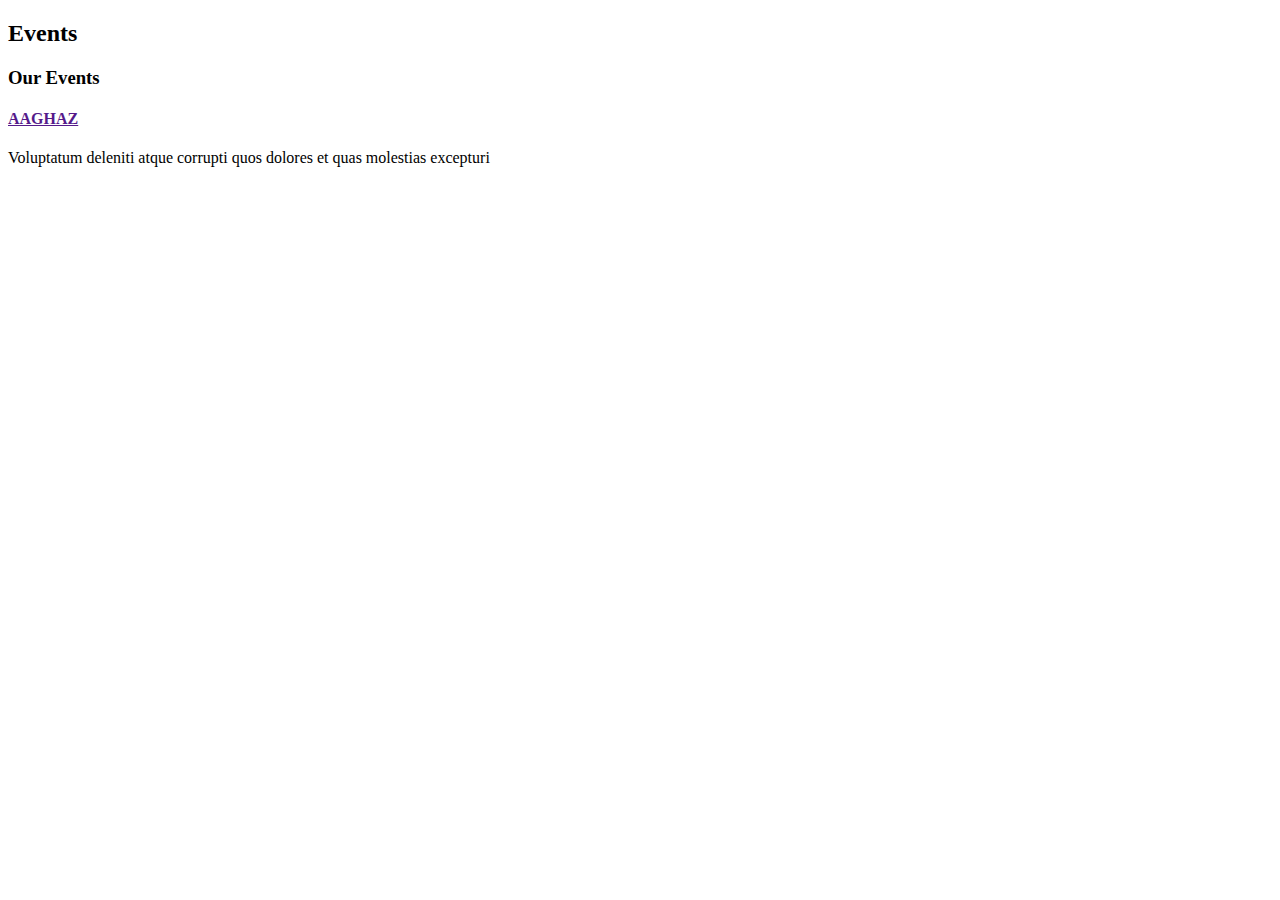
==== events.html @ 0591076e "update team section" ====
<!DOCTYPE html>
<html lang="en">
<head>
    <meta charset="UTF-8">
    <meta http-equiv="X-UA-Compatible" content="IE=edge">
    <meta name="viewport" content="width=device-width, initial-scale=1.0">
    <title>Events</title>
    <link href="https://fonts.googleapis.com/css?family=Open+Sans:300,300i,400,400i,600,600i,700,700i|Raleway:300,300i,400,400i,500,500i,600,600i,700,700i|Poppins:300,300i,400,400i,500,500i,600,600i,700,700i" rel="stylesheet">

    <!-- Vendor CSS Files -->
    <link href="assets/vendor/aos/aos.css" rel="stylesheet">
    <link href="assets/vendor/bootstrap/css/bootstrap.min.css" rel="stylesheet">
    <link href="assets/vendor/bootstrap-icons/bootstrap-icons.css" rel="stylesheet">
    <link href="assets/vendor/boxicons/css/boxicons.min.css" rel="stylesheet">
    <link href="assets/vendor/glightbox/css/glightbox.min.css" rel="stylesheet">
    <link href="assets/vendor/swiper/swiper-bundle.min.css" rel="stylesheet">
  
    <!-- Template Main CSS File -->
    <link href="assets/css/style.css" rel="stylesheet">

</head>

<body>
    <section id="services" class="services">
        <div class="container">
  
          <div class="section-title">
            <h2>Events</h2>
            <h3>Our  <span>Events</span></h3>
            <p></p>
          </div>
  
           <div class="row">
            <div class="col-lg-4 col-md-6 d-flex align-items-stretch">
              <div class="icon-box" >
                <div class="icon"><i class="bx bx-plus"></i></div>
                <h4><a href="">AAGHAZ</a></h4>
                <p>Voluptatum deleniti atque corrupti quos dolores et quas molestias excepturi</p>
              </div>
            </div>
            
      </section><!-- End Services Section -->
</body>
</html>
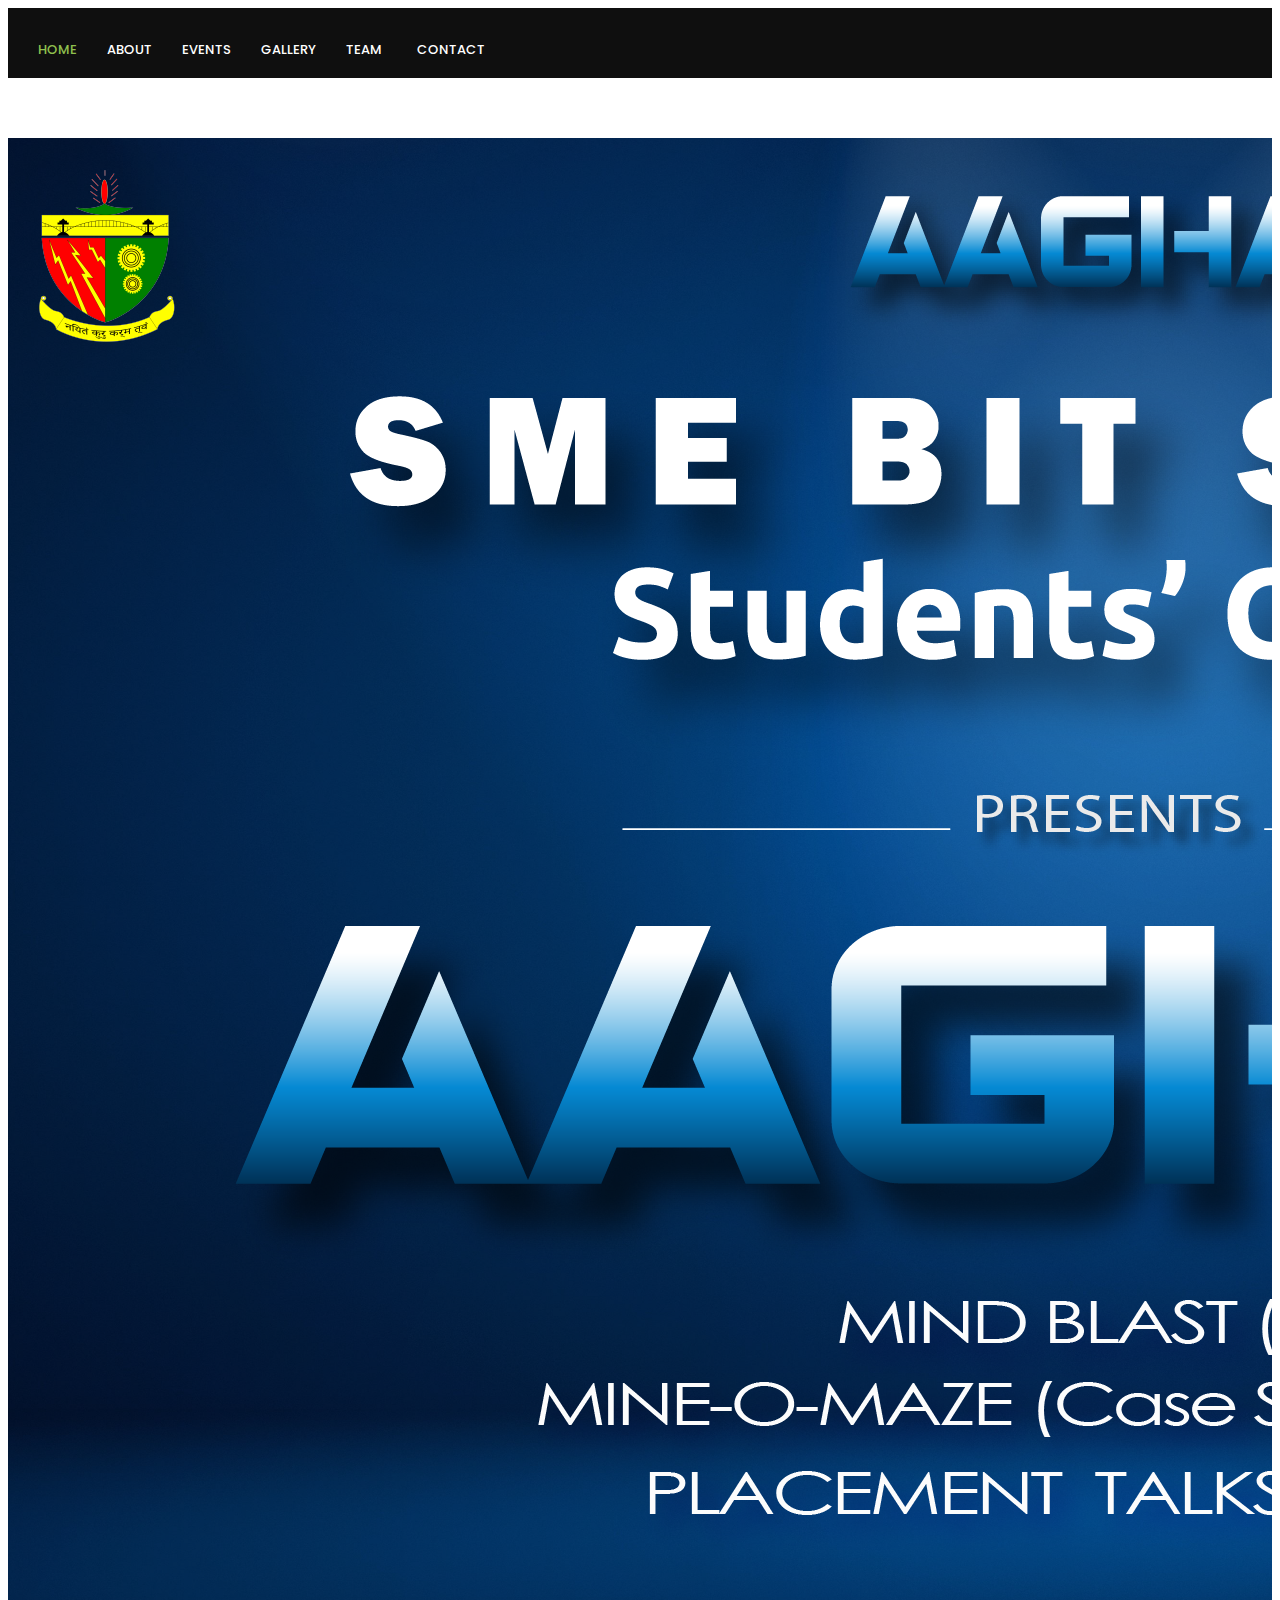
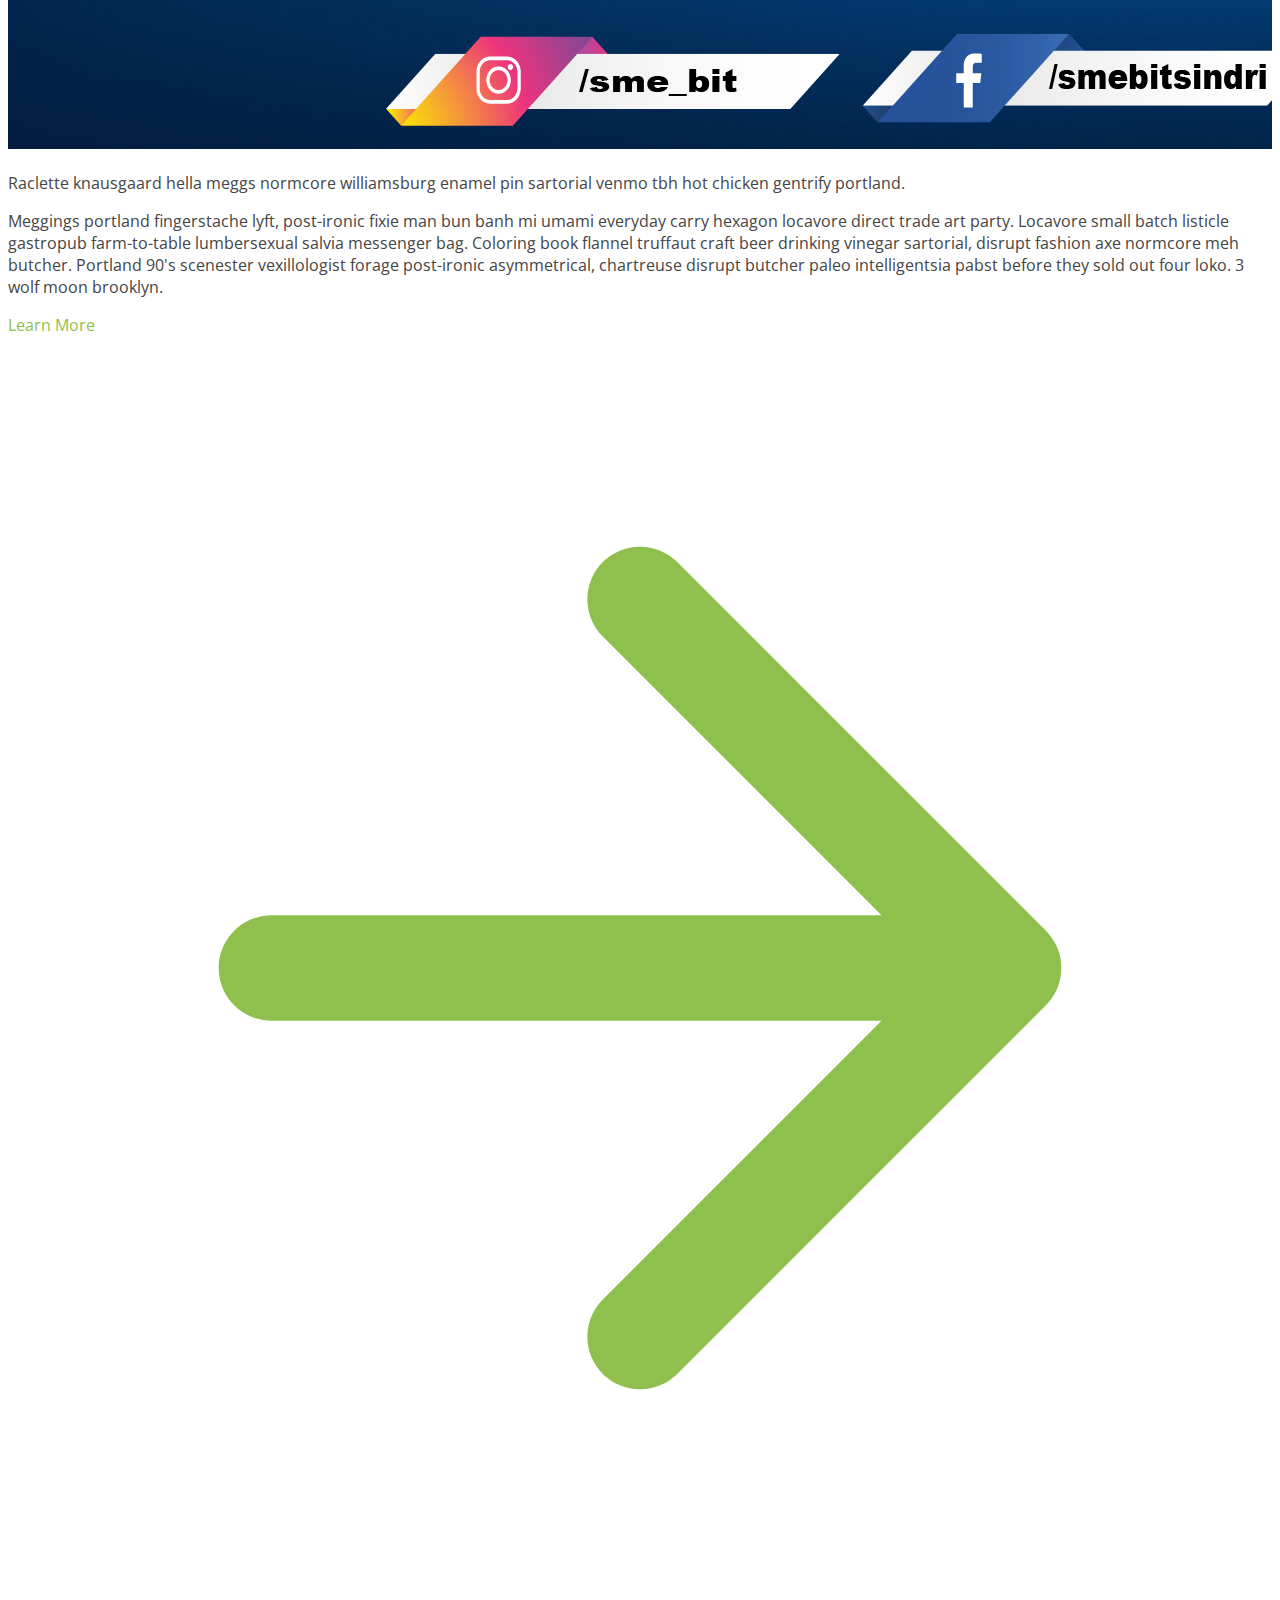
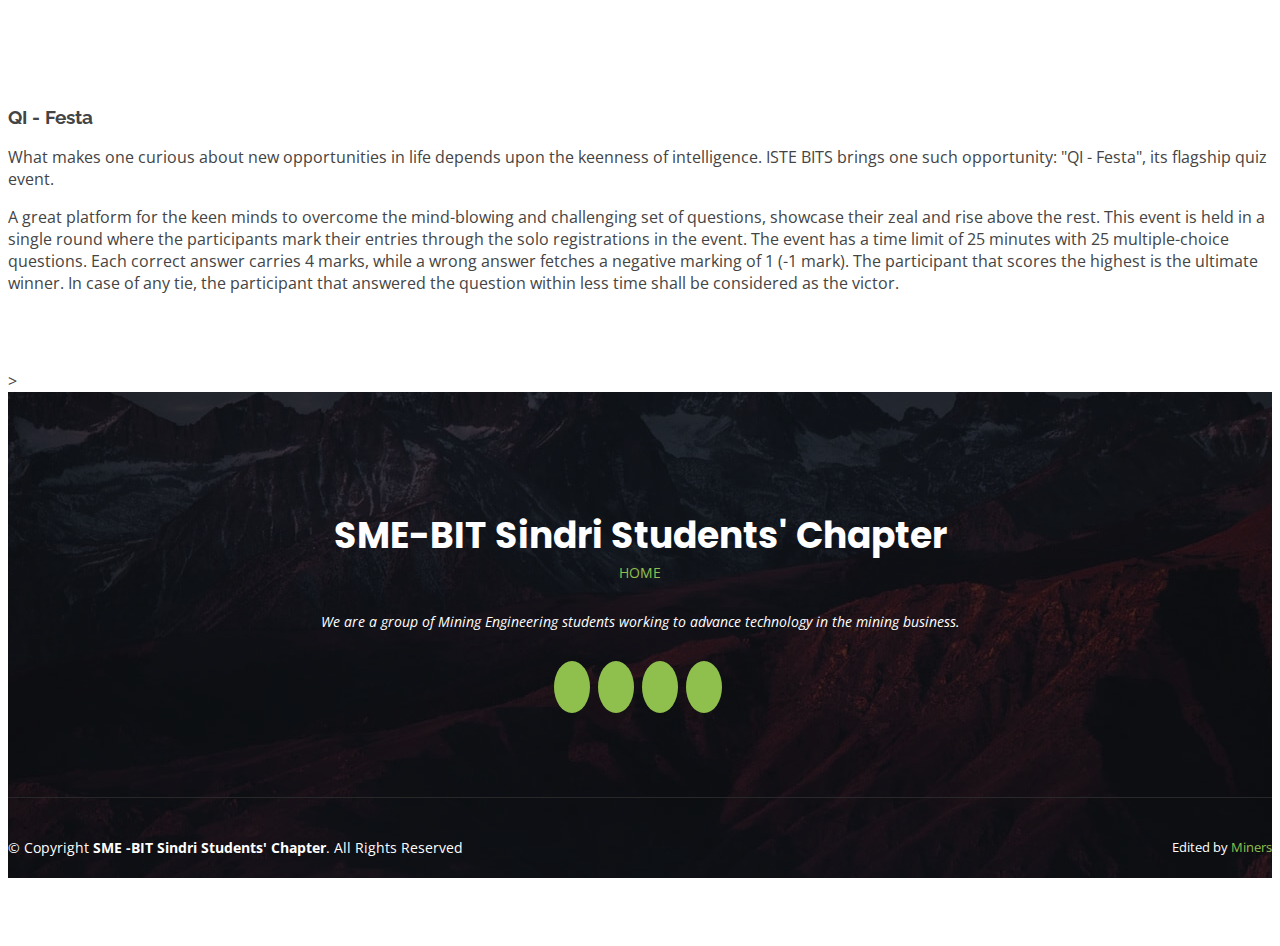
==== commit 1bf7fb05: "Merge pull request #5 from RAJ-RHR/main" ====
--- a/events.html
+++ b/events.html
@@ -1,44 +1,223 @@
 <!DOCTYPE html>
 <html lang="en">
+
 <head>
-    <meta charset="UTF-8">
-    <meta http-equiv="X-UA-Compatible" content="IE=edge">
-    <meta name="viewport" content="width=device-width, initial-scale=1.0">
-    <title>Events</title>
-    <link href="https://fonts.googleapis.com/css?family=Open+Sans:300,300i,400,400i,600,600i,700,700i|Raleway:300,300i,400,400i,500,500i,600,600i,700,700i|Poppins:300,300i,400,400i,500,500i,600,600i,700,700i" rel="stylesheet">
-
-    <!-- Vendor CSS Files -->
-    <link href="assets/vendor/aos/aos.css" rel="stylesheet">
-    <link href="assets/vendor/bootstrap/css/bootstrap.min.css" rel="stylesheet">
-    <link href="assets/vendor/bootstrap-icons/bootstrap-icons.css" rel="stylesheet">
-    <link href="assets/vendor/boxicons/css/boxicons.min.css" rel="stylesheet">
-    <link href="assets/vendor/glightbox/css/glightbox.min.css" rel="stylesheet">
-    <link href="assets/vendor/swiper/swiper-bundle.min.css" rel="stylesheet">
-  
-    <!-- Template Main CSS File -->
-    <link href="assets/css/style.css" rel="stylesheet">
+  <meta charset="UTF-8">
+  <meta http-equiv="X-UA-Compatible" content="IE=edge">
+  <meta name="viewport" content="width=device-width, initial-scale=1.0">
+  <title>Events</title>
+  <link
+    href="https://fonts.googleapis.com/css?family=Open+Sans:300,300i,400,400i,600,600i,700,700i|Raleway:300,300i,400,400i,500,500i,600,600i,700,700i|Poppins:300,300i,400,400i,500,500i,600,600i,700,700i"
+    rel="stylesheet">
+
+  <!-- Vendor CSS Files -->
+  <link href="assets/vendor/aos/aos.css" rel="stylesheet">
+  <link href="assets/vendor/bootstrap/css/bootstrap.min.css" rel="stylesheet">
+  <link href="assets/vendor/bootstrap-icons/bootstrap-icons.css" rel="stylesheet">
+  <link href="assets/vendor/boxicons/css/boxicons.min.css" rel="stylesheet">
+  <link href="assets/vendor/glightbox/css/glightbox.min.css" rel="stylesheet">
+  <link href="assets/vendor/swiper/swiper-bundle.min.css" rel="stylesheet">
+
+  <!-- Template Main CSS File -->
+  <link href="assets/css/style.css" rel="stylesheet">
+  <link rel="stylesheet" href="https://cdnjs.cloudflare.com/ajax/libs/tailwindcss/2.2.19/tailwind.min.css"
+    integrity="sha512-wnea99uKIC3TJF7v4eKk4Y+lMz2Mklv18+r4na2Gn1abDRPPOeef95xTzdwGD9e6zXJBteMIhZ1+68QC5byJZw=="
+    crossorigin="anonymous" referrerpolicy="no-referrer" />
 
 </head>
 
 <body>
-    <section id="services" class="services">
+  <!-- ======= Header ======= -->
+  <header id="header" class="d-flex align-items-center">
+    <div class="container d-flex justify-content-between">
+
+      <div class="logo">
+        <!-- <h1 class="text-light"><a href="index.html">SME -BIT  Sindri</a></h1> -->
+        <!-- Uncomment below if you prefer to use an image logo -->
+        <a href="index.html"><img src="assets/img/bitlogo.svg" alt="" class="img-fluid"> <img
+            src="./assets/img/smelogo.png" alt="" class="img-fluid"></a>
+      </div>
+
+      <nav id="navbar" class="navbar">
+        <ul>
+          <li><a class="nav-link scrollto active" href="index.html">Home</a></li>
+          <li><a class="nav-link scrollto" href="index.html">About</a></li>
+          <li><a class="nav-link scrollto" href="index.html">Events</a></li>
+          <li><a class="nav-link scrollto " href="index.html">Gallery</a></li>
+
+          <li class="dropdown"><a href="#team"><span>Team</span> <i class="bi bi-chevron-down"></i></a>
+            <ul>
+              <li><a href="newteam.html">SESSION 21-22</a></li>
+
+              <li><a href="team.html">SESSION 20-21</a></li>
+
+            </ul>
+          </li>
+
+
+
+
+
+          <!-- <li class="dropdown"><a href="#"><span>Drop Down</span> <i class="bi bi-chevron-down"></i></a>
+          <ul>
+            <li><a href="#">Drop Down 1</a></li>
+            <li class="dropdown"><a href="#"><span>Deep Drop Down</span> <i class="bi bi-chevron-right"></i></a>
+              <ul>
+                <li><a href="#">Deep Drop Down 1</a></li>
+                <li><a href="#">Deep Drop Down 2</a></li>
+                <li><a href="#">Deep Drop Down 3</a></li>
+                <li><a href="#">Deep Drop Down 4</a></li>
+                <li><a href="#">Deep Drop Down 5</a></li>
+              </ul>
+            </li>
+            <li><a href="#">Drop Down 2</a></li>
+            <li><a href="#">Drop Down 3</a></li>
+            <li><a href="#">Drop Down 4</a></li>
+          </ul>
+        </li> -->
+          <li><a class="nav-link scrollto" href="#contact">Contact</a></li>
+        </ul>
+        <i class="bi bi-list mobile-nav-toggle"></i>
+      </nav><!-- .navbar -->
+
+    </div>
+  </header><!-- End Header -->
+  <section class="text-gray-600 body-font">
+    <div class="container px-5 py-24 mx-auto flex flex-col">
+      <div class="lg:w-4/6 mx-auto">
+        <div class="rounded-lg h-64 overflow-hidden">
+          <img alt="content" class="object-cover object-center h-full w-full" src="/assets/img/events/aaghaz.png">
+        </div>
+        <div class="flex flex-col sm:flex-row mt-10">
+          <div class="sm:w-1/3 text-center sm:pr-8 sm:py-8">
+            
+            <div class="flex flex-col items-center text-center justify-center">
+             
+              <div class="w-12 h-1 bg-indigo-500 rounded mt-2 mb-4"></div>
+              <p class="text-base">Raclette knausgaard hella meggs normcore williamsburg enamel pin sartorial venmo tbh
+                hot chicken gentrify portland.</p>
+            </div>
+          </div>
+          <div
+            class="sm:w-2/3 sm:pl-8 sm:py-8 sm:border-l border-gray-200 sm:border-t-0 border-t mt-4 pt-4 sm:mt-0 text-center sm:text-left">
+            <p class="leading-relaxed text-lg mb-4">Meggings portland fingerstache lyft, post-ironic fixie man bun banh
+              mi umami everyday carry hexagon locavore direct trade art party. Locavore small batch listicle gastropub
+              farm-to-table lumbersexual salvia messenger bag. Coloring book flannel truffaut craft beer drinking
+              vinegar sartorial, disrupt fashion axe normcore meh butcher. Portland 90's scenester vexillologist forage
+              post-ironic asymmetrical, chartreuse disrupt butcher paleo intelligentsia pabst before they sold out four
+              loko. 3 wolf moon brooklyn.</p>
+            <a class="text-indigo-500 inline-flex items-center">Learn More
+              <svg fill="none" stroke="currentColor" stroke-linecap="round" stroke-linejoin="round" stroke-width="2"
+                class="w-4 h-4 ml-2" viewBox="0 0 24 24">
+                <path d="M5 12h14M12 5l7 7-7 7"></path>
+              </svg>
+            </a>
+          </div>
+        </div>
+      </div>
+    </div>
+
+
+
+
+
+
+    <section id="" class="">
+      <div class="" data-aos="fade-up">
+
+        <div id="" class="row">
+          <div class="col-lg-6 order-1 order-lg-2" data-aos="zoom-in" data-aos-delay="100">
+            <div class="about-img">
+              <img src="portfolio/qifesta.jpeg" alt="">
+            </div>
+          </div>
+          <div class="col-lg-6 pt-4 pt-lg-0 order-2 order-lg-1 content">
+            <h3>QI - Festa</h3>
+            <p class="fst-italic">
+              What makes one curious about new opportunities in life depends upon the keenness of
+              intelligence. ISTE BITS brings one such opportunity: "QI - Festa", its flagship quiz event.
+            </p>
+
+            <p>
+              A great platform for the keen minds to overcome the mind-blowing and challenging set of
+              questions, showcase their zeal and rise above the rest.
+
+              This event is held in a single round where the participants mark their entries through the solo
+              registrations in the event. The event has a time limit of 25 minutes with 25 multiple-choice
+              questions.
+              Each correct answer carries 4 marks, while a wrong answer fetches a negative marking of 1 (-1
+              mark).
+
+              The participant that scores the highest is the ultimate winner. In case of any tie, the
+              participant that answered the question within less time shall be considered as the victor.
+            </p>
+          </div>
+        </div>
+
+      </div>
+    </section>>
+    <!-- End Services Section -->
+
+    <!-- ======= Footer ======= -->
+    <footer id="footer">
+
+      <div class="footer-top">
+
         <div class="container">
-  
-          <div class="section-title">
-            <h2>Events</h2>
-            <h3>Our  <span>Events</span></h3>
-            <p></p>
-          </div>
-  
-           <div class="row">
-            <div class="col-lg-4 col-md-6 d-flex align-items-stretch">
-              <div class="icon-box" >
-                <div class="icon"><i class="bx bx-plus"></i></div>
-                <h4><a href="">AAGHAZ</a></h4>
-                <p>Voluptatum deleniti atque corrupti quos dolores et quas molestias excepturi</p>
-              </div>
+
+          <div class="row  justify-content-center">
+            <div class="col-lg-6">
+              <h3>SME-BIT Sindri Students' Chapter</h3>
+
+              <a href="">HOME</a>
+              <p>We are a group of Mining Engineering students working to advance technology in the mining business.</p>
             </div>
-            
-      </section><!-- End Services Section -->
+          </div>
+
+          <!-- <div class="row footer-newsletter justify-content-center">
+          <div class="col-lg-6">
+            <form action="" method="post">
+              <input type="email" name="email" placeholder="Enter your Email"><input type="submit" value="Subscribe">
+            </form>
+          </div>
+        </div> -->
+
+          <div class="social-links">
+            <a href="https://www.youtube.com/channel/UCtVshegn3p8eyqqDtrBlM5Q" target="_blank" rel="noopener noreferrer"
+              class="youtube"><i class="bx bxl-youtube"></i></a>
+            <a href="https://www.facebook.com/smebitsindri" target="_blank" rel="noopener noreferrer"
+              class="facebook"><i class="bx bxl-facebook"></i></a>
+            <a href="https://www.instagram.com/sme_bit/?hl=en" target="_blank" rel="noopener noreferrer"
+              class="instagram"><i class="bx bxl-instagram"></i></a>
+            <!-- <a href="mailto:bit.sindri.miningsociety@gmail.com" target="_blank" rel="noopener noreferrer" class="google"><i class="bx bxl-google"></i></a> -->
+            <a href="https://www.linkedin.com/company/sme-bit-sindri-students-chapter/" target="_blank"
+              rel="noopener noreferrer" class="linkedin"><i class="bx bxl-linkedin"></i></a>
+          </div>
+
+        </div>
+      </div>
+
+      <div class="container footer-bottom clearfix">
+        <div class="copyright">
+          &copy; Copyright <strong><span>SME -BIT Sindri Students' Chapter</span></strong>. All Rights Reserved
+        </div>
+        <div class="credits">
+          <!-- All the links in the footer should remain intact. -->
+          <!-- You can delete the links only if you purchased the pro version. -->
+          <!-- Licensing information: https://bootstrapmade.com/license/ -->
+          <!-- Purchase the pro version with working PHP/AJAX contact form: https://bootstrapmade.com/remember-free-multipurpose-bootstrap-template/ -->
+          Edited by <a href="#">Miners</a>
+        </div>
+      </div>
+    </footer><!-- End Footer -->
+
+    <a href="#" class="back-to-top d-flex align-items-center justify-content-center"><i
+        class="bi bi-arrow-up-short"></i></a>
+
+
+
+
+
 </body>
+
 </html>--- a/assets/css/style.css
+++ b/assets/css/style.css
@@ -0,0 +1,1752 @@
+/**
+* Template Name: Remember - v4.3.0
+* Template URL: https://bootstrapmade.com/remember-free-multipurpose-bootstrap-template/
+* Author: BootstrapMade.com
+* License: https://bootstrapmade.com/license/
+*/
+
+/*--------------------------------------------------------------
+# General
+--------------------------------------------------------------*/
+body {
+  font-family: "Open Sans", sans-serif;
+  color: #444444;
+}
+
+a {
+  text-decoration: none;
+  color: #8fc04e;
+}
+
+a:hover {
+  color: #a7cd74;
+  text-decoration: none;
+}
+
+h1, h2, h3, h4, h5, h6 {
+  font-family: "Raleway", sans-serif;
+}
+
+/*--------------------------------------------------------------
+# Back to top button
+--------------------------------------------------------------*/
+.back-to-top {
+  position: fixed;
+  visibility: hidden;
+  opacity: 0;
+  right: 15px;
+  bottom: 15px;
+  z-index: 996;
+  background: #8fc04e;
+  width: 40px;
+  height: 40px;
+  border-radius: 50px;
+  transition: all 0.4s;
+}
+
+.back-to-top i {
+  font-size: 28px;
+  color: #fff;
+  line-height: 0;
+}
+
+.back-to-top:hover {
+  background: #a2cb6c;
+  color: #fff;
+}
+
+.back-to-top.active {
+  visibility: visible;
+  opacity: 1;
+}
+
+/*--------------------------------------------------------------
+# Disable AOS delay on mobile
+--------------------------------------------------------------*/
+@media screen and (max-width: 768px) {
+  [data-aos-delay] {
+    transition-delay: 0 !important;
+  }
+}
+
+/*--------------------------------------------------------------
+# Top Bar
+--------------------------------------------------------------*/
+#topbar {
+  background: #1c1c1c;
+  padding: 10px 0;
+  font-size: 14px;
+  color: #9b9b9b;
+}
+
+#topbar .contact-info i {
+  font-style: normal;
+  color: #8fc04e;
+}
+
+#topbar .contact-info i a, #topbar .contact-info i span {
+  padding-left: 5px;
+  color: #fff;
+}
+
+#topbar .contact-info i a {
+  line-height: 0;
+  transition: 0.3s;
+}
+
+#topbar .contact-info i a:hover {
+  color: #8fc04e;
+}
+
+#topbar .social-links a {
+  color: #9b9b9b;
+  line-height: 0;
+  transition: 0.3s;
+  margin-left: 10px;
+}
+
+#topbar .social-links a:hover {
+  color: white;
+}
+
+/*--------------------------------------------------------------
+# Header
+--------------------------------------------------------------*/
+#header {
+  height: 70px;
+  transition: all 0.5s;
+  z-index: 997;
+  transition: all 0.5s;
+  background: #0f0f0f;
+}
+
+#header .logo h1 {
+  font-size: 28px;
+  margin: 0;
+  padding: 11px 0;
+  line-height: 1;
+  font-weight: 700;
+  letter-spacing: 1px;
+  font-family: "Poppins", sans-serif;
+}
+
+#header .logo h1 a, #header .logo h1 a:hover {
+  color: #fff;
+  text-decoration: none;
+}
+
+#header .logo img {
+  padding: 0;
+  margin: 0;
+  max-height: 60px;
+}
+
+.scrolled-offset {
+  margin-top: 70px;
+}
+
+/*--------------------------------------------------------------
+# Navigation Menu
+--------------------------------------------------------------*/
+/**
+* Desktop Navigation 
+*/
+.navbar {
+  padding: 0;
+}
+
+.navbar ul {
+  margin: 0;
+  padding: 0;
+  display: flex;
+  list-style: none;
+  align-items: center;
+}
+
+.navbar li {
+  position: relative;
+}
+
+.navbar a, .navbar a:focus {
+  display: flex;
+  align-items: center;
+  justify-content: space-between;
+  padding: 10px 0 10px 30px;
+  font-family: "Poppins", sans-serif;
+  font-size: 13px;
+  font-weight: 500;
+  color: #fff;
+  text-transform: uppercase;
+  white-space: nowrap;
+  transition: 0.3s;
+}
+
+.navbar a i, .navbar a:focus i {
+  font-size: 12px;
+  line-height: 0;
+  margin-left: 5px;
+}
+
+.navbar a:hover, .navbar .active, .navbar .active:focus, .navbar li:hover > a {
+  color: #8fc04e;
+}
+
+.navbar .getstarted {
+  background: #8fc04e;
+  padding: 8px 20px;
+  margin-left: 30px;
+  border-radius: 4px;
+  color: #fff;
+}
+
+.navbar .getstarted:hover {
+  color: #fff;
+  background: #9bc761;
+}
+
+.navbar .dropdown ul {
+  display: block;
+  position: absolute;
+  left: 14px;
+  top: calc(100% + 30px);
+  margin: 0;
+  padding: 10px 0;
+  z-index: 99;
+  opacity: 0;
+  visibility: hidden;
+  background: #fff;
+  box-shadow: 0px 0px 30px rgba(127, 137, 161, 0.25);
+  transition: 0.3s;
+  border-radius: 4px;
+}
+
+.navbar .dropdown ul li {
+  min-width: 200px;
+}
+
+.navbar .dropdown ul a {
+  padding: 10px 20px;
+  font-size: 14px;
+  font-weight: 500;
+  text-transform: none;
+  color: #353535;
+}
+
+.navbar .dropdown ul a i {
+  font-size: 12px;
+}
+
+.navbar .dropdown ul a:hover, .navbar .dropdown ul .active:hover, .navbar .dropdown ul li:hover > a {
+  color: #8fc04e;
+}
+
+.navbar .dropdown:hover > ul {
+  opacity: 1;
+  top: 100%;
+  visibility: visible;
+}
+
+.navbar .dropdown .dropdown ul {
+  top: 0;
+  left: calc(100% - 30px);
+  visibility: hidden;
+}
+
+.navbar .dropdown .dropdown:hover > ul {
+  opacity: 1;
+  top: 0;
+  left: 100%;
+  visibility: visible;
+}
+
+@media (max-width: 1366px) {
+  .navbar .dropdown .dropdown ul {
+    left: -90%;
+  }
+  .navbar .dropdown .dropdown:hover > ul {
+    left: -100%;
+  }
+}
+
+/**
+* Mobile Navigation 
+*/
+.mobile-nav-toggle {
+  color: #fff;
+  font-size: 28px;
+  cursor: pointer;
+  display: none;
+  line-height: 0;
+  transition: 0.5s;
+}
+
+@media (max-width: 991px) {
+  .mobile-nav-toggle {
+    display: block;
+  }
+  .navbar ul {
+    display: none;
+  }
+  @media (max-width: 767px) 
+{
+#nav_team{
+  display: none;
+}
+}
+  
+}
+
+
+
+
+
+.navbar-mobile {
+  position: fixed;
+  overflow: hidden;
+  top: 0;
+  right: 0;
+  left: 0;
+  bottom: 0;
+  background: rgba(28, 28, 28, 0.9);
+  transition: 0.3s;
+  z-index: 999;
+}
+
+.navbar-mobile .mobile-nav-toggle {
+  position: absolute;
+  top: 15px;
+  right: 15px;
+}
+
+.navbar-mobile ul {
+  display: block;
+  position: absolute;
+  top: 55px;
+  right: 15px;
+  bottom: 15px;
+  left: 15px;
+  padding: 10px 0;
+  border-radius: 8px;
+  background-color: #fff;
+  overflow-y: auto;
+  transition: 0.3s;
+}
+
+.navbar-mobile a {
+  padding: 10px 20px;
+  font-size: 15px;
+  color: #353535;
+}
+
+.navbar-mobile a:hover, .navbar-mobile .active, .navbar-mobile li:hover > a {
+  color: #8fc04e;
+}
+
+.navbar-mobile .getstarted {
+  margin: 15px;
+}
+
+.navbar-mobile .dropdown ul {
+  position: static;
+  display: none;
+  margin: 10px 20px;
+  padding: 10px 0;
+  z-index: 99;
+  opacity: 1;
+  visibility: visible;
+  background: #fff;
+  box-shadow: 0px 0px 30px rgba(127, 137, 161, 0.25);
+}
+
+.navbar-mobile .dropdown ul li {
+  min-width: 200px;
+}
+
+.navbar-mobile .dropdown ul a {
+  padding: 10px 20px;
+}
+
+.navbar-mobile .dropdown ul a i {
+  font-size: 12px;
+}
+
+.navbar-mobile .dropdown ul a:hover, .navbar-mobile .dropdown ul .active:hover, .navbar-mobile .dropdown ul li:hover > a {
+  color: #8fc04e;
+}
+
+.navbar-mobile .dropdown > .dropdown-active {
+  display: block;
+}
+
+
+/*--------------------------------------------------------------
+# Hero Section
+--------------------------------------------------------------*/
+#hero {
+  width: 100%;
+  height: 60vh;
+  background: url("../img/minesafety.jpg") bottom center;
+  background-size: cover;
+  position: relative;
+}
+
+#hero:before {
+  content: "";
+  background: rgba(0, 0, 0, 0.7);
+  position: absolute;
+  bottom: 0;
+  top: 0;
+  left: 0;
+  right: 0;
+}
+
+#hero .hero-container {
+  position: absolute;
+  bottom: 0;
+  top: 0;
+  left: 0;
+  right: 0;
+  display: flex;
+  justify-content: center;
+  align-items: center;
+  flex-direction: column;
+  text-align: center;
+  padding: 0 15px;
+}
+
+#hero h1 {
+  margin: 0 0 10px 0;
+  font-size: 48px;
+  font-weight: 700;
+  line-height: 56px;
+  color: #fff;
+}
+
+#hero h2 {
+  color: #eee;
+  margin-bottom: 50px;
+  font-size: 24px;
+}
+
+#hero .btn-get-started {
+  font-family: "Raleway", sans-serif;
+  font-weight: 500;
+  font-size: 16px;
+  letter-spacing: 1px;
+  display: inline-block;
+  padding: 8px 28px;
+  border-radius: 50px;
+  transition: 0.5s;
+  margin: 10px;
+  border: 2px solid #8fc04e;
+  color: #fff;
+}
+
+#hero .btn-get-started:hover {
+  background: #8fc04e;
+}
+
+@media (min-width: 1024px) {
+  #hero {
+    background-attachment: fixed;
+  }
+}
+
+@media (max-width: 768px) {
+  #hero {
+    height: 100vh;
+  }
+  #hero h1 {
+    font-size: 28px;
+    line-height: 36px;
+  }
+  #hero h2 {
+    font-size: 18px;
+    line-height: 24px;
+    margin-bottom: 30px;
+  }
+}
+
+/*--------------------------------------------------------------
+# Sections General
+--------------------------------------------------------------*/
+section {
+  padding: 60px 0;
+  overflow: hidden;
+}
+
+.section-title {
+  text-align: center;
+  padding-bottom: 30px;
+}
+
+.section-title h2 {
+  font-size: 13px;
+  letter-spacing: 1px;
+  font-weight: 700;
+  padding: 8px 20px;
+  margin: 0;
+  background: #f3f8ec;
+  color: #8fc04e;
+  display: inline-block;
+  text-transform: uppercase;
+  border-radius: 50px;
+}
+
+.section-title h3 {
+  margin: 15px 0 0 0;
+  font-size: 32px;
+  font-weight: 700;
+}
+
+.section-title h3 span {
+  color: #8fc04e;
+}
+
+.section-title p {
+  margin: 15px auto 0 auto;
+  font-weight: 600;
+}
+
+@media (min-width: 1024px) {
+  .section-title p {
+    width: 50%;
+  }
+}
+
+/*--------------------------------------------------------------
+# About
+--------------------------------------------------------------*/
+.about .box-heading h4 {
+  font-size: 13px;
+  letter-spacing: 1px;
+  font-weight: 700;
+  padding: 8px 20px;
+  margin: 0 0 15px 0;
+  background: #f3f8ec;
+  color: #8fc04e;
+  display: inline-block;
+  text-transform: uppercase;
+  border-radius: 50px;
+}
+
+.about .box-heading h3 {
+  font-size: 28px;
+  font-weight: 400;
+  color: #353535;
+  margin-bottom: 15px;
+}
+.about .box-heading p {
+  font-size: 17px;
+  color: #353535;
+  margin-bottom: 15px;
+}
+.about h3 span{
+   color: #8fc04e;
+   font-weight: 700;
+}
+.about .icon-box {
+  margin-top: 40px;
+}
+
+.about .icon-box .icon {
+  float: left;
+  display: flex;
+  align-items: center;
+  justify-content: center;
+  width: 64px;
+  height: 64px;
+  border: 2px solid #d6e8bf;
+  border-radius: 50px;
+  transition: 0.5s;
+}
+
+.about .icon-box .icon i {
+  color: #8fc04e;
+  font-size: 32px;
+}
+
+.about .icon-box:hover .icon {
+  background: #8fc04e;
+  border-color: #8fc04e;
+}
+
+.about .icon-box:hover .icon i {
+  color: #fff;
+}
+
+.about .icon-box .title {
+  margin-left: 85px;
+  font-weight: 700;
+  margin-bottom: 10px;
+  font-size: 18px;
+}
+
+.about .icon-box .title a {
+  color: #343a40;
+  transition: 0.3s;
+}
+
+.about .icon-box .title a:hover {
+  color: #8fc04e;
+}
+
+.about .icon-box .description {
+  margin-left: 85px;
+  line-height: 24px;
+  font-size: 17px;
+}
+.about .icon-box ul {
+  margin-left: 85px;
+  line-height: 24px;
+  font-size: 17px;
+}
+
+.about .video-box {
+  background: linear-gradient(rgba(2, 2, 2, 0.5), rgba(0, 0, 0, 0.8)), url("../img/bucktwheel.jpg") fixed center center;
+  /* background: url("../img/bucktwheel.jpg") center center no-repeat; */
+  background-size: cover;
+  min-height: 400px;
+}
+
+.about .play-btn {
+  width: 94px;
+  height: 94px;
+  background: radial-gradient(#8fc04e 50%, rgba(143, 192, 78, 0.4) 52%);
+  border-radius: 50%;
+  display: block;
+  position: absolute;
+  left: calc(50% - 47px);
+  top: calc(50% - 47px);
+  overflow: hidden;
+}
+
+.about .play-btn::after {
+  content: '';
+  position: absolute;
+  left: 50%;
+  top: 50%;
+  transform: translateX(-40%) translateY(-50%);
+  width: 0;
+  height: 0;
+  border-top: 10px solid transparent;
+  border-bottom: 10px solid transparent;
+  border-left: 15px solid #fff;
+  z-index: 100;
+  transition: all 400ms cubic-bezier(0.55, 0.055, 0.675, 0.19);
+}
+
+.about .play-btn::before {
+  content: '';
+  position: absolute;
+  width: 120px;
+  height: 120px;
+  -webkit-animation-delay: 0s;
+  animation-delay: 0s;
+  -webkit-animation: pulsate-btn 1s;
+  animation: pulsate-btn 1s;
+  -webkit-animation-direction: forwards;
+  animation-direction: forwards;
+  -webkit-animation-iteration-count: infinite;
+  animation-iteration-count: infinite;
+  -webkit-animation-timing-function: steps;
+  animation-timing-function: steps;
+  opacity: 1;
+  border-radius: 50%;
+  border: 5px solid rgba(143, 192, 78, 0.7);
+  top: -15%;
+  left: -15%;
+  background: rgba(198, 16, 0, 0);
+}
+
+.about .play-btn:hover::after {
+  border-left: 15px solid #8fc04e;
+  transform: scale(20);
+}
+
+.about .play-btn:hover::before {
+  content: '';
+  position: absolute;
+  left: 50%;
+  top: 50%;
+  transform: translateX(-40%) translateY(-50%);
+  width: 0;
+  height: 0;
+  border: none;
+  border-top: 10px solid transparent;
+  border-bottom: 10px solid transparent;
+  border-left: 15px solid #fff;
+  z-index: 200;
+  -webkit-animation: none;
+  animation: none;
+  border-radius: 0;
+}
+
+@-webkit-keyframes pulsate-btn {
+  0% {
+    transform: scale(0.6, 0.6);
+    opacity: 1;
+  }
+  100% {
+    transform: scale(1, 1);
+    opacity: 0;
+  }
+}
+
+@keyframes pulsate-btn {
+  0% {
+    transform: scale(0.6, 0.6);
+    opacity: 1;
+  }
+  100% {
+    transform: scale(1, 1);
+    opacity: 0;
+  }
+}
+
+/*--------------------------------------------------------------
+# Why Us
+--------------------------------------------------------------*/
+.why-us .box {
+  padding: 50px 30px;
+  box-shadow: 0px 2px 15px rgba(0, 0, 0, 0.1);
+  transition: all ease-in-out 0.3s;
+  
+}
+
+.why-us .box span {
+  display: block;
+  font-size: 28px;
+  font-weight: 700;
+  color: #8fc04e;
+}
+
+.why-us .box h4 {
+  font-size: 24px;
+  font-weight: 600;
+  padding: 0;
+  margin: 20px 0;
+  color: #353535;
+}
+
+.why-us .box p {
+  color: #919191;
+  font-size: 15px;
+  margin: 0;
+  padding: 0;
+}
+.why-us .box li {
+  color: #919191;
+  font-size: 17px;
+  margin: 0;
+  padding: 0;
+}
+
+.why-us .box:hover {
+  background: #8fc04e;
+  padding: 30px 30px 70px 30px;
+  box-shadow: 10px 15px 30px rgba(0, 0, 0, 0.18);
+}
+
+.why-us .box:hover span, .why-us .box:hover h4, .why-us .box:hover p {
+  color: #fff;
+}
+
+/*--------------------------------------------------------------
+# Counts
+--------------------------------------------------------------*/
+.counts {
+  background: #fff;
+  padding: 0 0 60px 0;
+}
+
+.counts .counters span {
+  font-size: 48px;
+  display: block;
+  color: #8fc04e;
+}
+
+.counts .counters p {
+  padding: 0;
+  margin: 0 0 20px 0;
+  font-family: "Raleway", sans-serif;
+  font-size: 14px;
+}
+
+/*--------------------------------------------------------------
+# Cta
+--------------------------------------------------------------*/
+.cta {
+  background: linear-gradient(rgba(2, 2, 2, 0.7), rgba(0, 0, 0, 0.9)), url("../img/minbuild.jpg") fixed center center;
+  background-size: cover;
+  padding: 60px 0;
+}
+
+.cta h3 {
+  color: #fff;
+  font-size: 28px;
+  font-weight: 700;
+}
+
+.cta p {
+  color: #fff;
+}
+
+.cta .cta-btn {
+  font-family: "Raleway", sans-serif;
+  font-weight: 600;
+  font-size: 16px;
+  letter-spacing: 1px;
+  display: inline-block;
+  padding: 8px 28px;
+  border-radius: 25px;
+  transition: 0.5s;
+  margin-top: 10px;
+  border: 2px solid #fff;
+  color: #fff;
+}
+
+.cta .cta-btn:hover {
+  background: #8fc04e;
+  border: 2px solid #8fc04e;
+}
+
+/*--------------------------------------------------------------
+# Services
+--------------------------------------------------------------*/
+.services .icon-box {
+  text-align: center;
+  border: 1px solid #e5f0d5;
+  padding: 80px 20px;
+  transition: all ease-in-out 0.3s;
+  background: #fff;
+}
+
+.services .icon-box .icon {
+  margin: 0 auto;
+  width: 64px;
+  height: 64px;
+  background: #f3f8ec;
+  border-radius: 50px;
+  border: 1px solid #d6e8bf;
+  display: flex;
+  align-items: center;
+  justify-content: center;
+  margin-bottom: 20px;
+  transition: ease-in-out 0.3s;
+}
+
+.services .icon-box .icon i {
+  color: #bfdb99;
+  font-size: 28px;
+  transition: ease-in-out 0.3s;
+}
+
+.services .icon-box h4 {
+  font-weight: 700;
+  margin-bottom: 15px;
+  font-size: 24px;
+}
+
+.services .icon-box h4 a {
+  color: #353535;
+  transition: ease-in-out 0.3s;
+}
+
+.services .icon-box p {
+  line-height: 24px;
+  font-size: 14px;
+  margin-bottom: 0;
+}
+
+.services .icon-box:hover {
+  border-color: #fff;
+  box-shadow: 0px 0 25px 0 rgba(0, 0, 0, 0.1);
+}
+
+.services .icon-box:hover h4 a, .services .icon-box:hover .icon i {
+  color: #8fc04e;
+}
+
+.services .icon-box:hover .icon {
+  border-color: #8fc04e;
+}
+
+/*--------------------------------------------------------------
+# Portfolio
+--------------------------------------------------------------*/
+.portfolio {
+  padding-bottom: 40px;
+}
+
+.portfolio #portfolio-flters {
+  padding: 0;
+  margin: 0 auto 25px auto;
+  list-style: none;
+  text-align: center;
+  border-radius: 50px;
+}
+
+.portfolio #portfolio-flters li {
+  cursor: pointer;
+  display: inline-block;
+  padding: 8px 16px 10px 16px;
+  font-size: 14px;
+  font-weight: 500;
+  line-height: 1;
+  color: #444444;
+  margin: 0 3px 10px 3px;
+  transition: all ease-in-out 0.3s;
+  background: #efefef;
+  border-radius: 50px;
+}
+
+.portfolio #portfolio-flters li:hover, .portfolio #portfolio-flters li.filter-active {
+  color: #fff;
+  background: #8fc04e;
+}
+
+.portfolio #portfolio-flters li:last-child {
+  margin-right: 0;
+}
+
+.portfolio .portfolio-item {
+  margin-bottom: 30px;
+  overflow: hidden;
+}
+
+.portfolio .portfolio-item img {
+  position: relative;
+  top: 0;
+  transition: all 0.6s cubic-bezier(0.645, 0.045, 0.355, 1);
+}
+
+.portfolio .portfolio-item .portfolio-info {
+  opacity: 0;
+  position: absolute;
+  left: 15px;
+  right: 15px;
+  bottom: -50px;
+  z-index: 3;
+  transition: all ease-in-out 0.3s;
+  background: #8fc04e;
+  padding: 15px 20px;
+}
+
+.portfolio .portfolio-item .portfolio-info h4 {
+  font-size: 18px;
+  color: #fff;
+  font-weight: 600;
+}
+
+.portfolio .portfolio-item .portfolio-info p {
+  color: #fff;
+  font-size: 14px;
+  margin-bottom: 0;
+}
+
+.portfolio .portfolio-item .portfolio-info .preview-link, .portfolio .portfolio-item .portfolio-info .details-link {
+  position: absolute;
+  right: 50px;
+  font-size: 24px;
+  top: calc(50% - 18px);
+  color: white;
+  transition: ease-in-out 0.3s;
+}
+
+.portfolio .portfolio-item .portfolio-info .preview-link:hover, .portfolio .portfolio-item .portfolio-info .details-link:hover {
+  color: #d6e8bf;
+}
+
+.portfolio .portfolio-item .portfolio-info .details-link {
+  right: 15px;
+}
+
+.portfolio .portfolio-item:hover img {
+  top: -30px;
+}
+
+.portfolio .portfolio-item:hover .portfolio-info {
+  opacity: 1;
+  bottom: 0;
+}
+
+/*--------------------------------------------------------------
+# Portfolio Details
+--------------------------------------------------------------*/
+.portfolio-details {
+  padding-top: 40px;
+}
+
+.portfolio-details .portfolio-details-slider img {
+  width: 100%;
+}
+
+.portfolio-details .portfolio-details-slider .swiper-pagination {
+  margin-top: 20px;
+  position: relative;
+}
+
+.portfolio-details .portfolio-details-slider .swiper-pagination .swiper-pagination-bullet {
+  width: 12px;
+  height: 12px;
+  background-color: #fff;
+  opacity: 1;
+  border: 1px solid #8fc04e;
+}
+
+.portfolio-details .portfolio-details-slider .swiper-pagination .swiper-pagination-bullet-active {
+  background-color: #8fc04e;
+}
+
+.portfolio-details .portfolio-info {
+  padding: 30px;
+  box-shadow: 0px 0 30px rgba(53, 53, 53, 0.08);
+}
+
+.portfolio-details .portfolio-info h3 {
+  font-size: 22px;
+  font-weight: 700;
+  margin-bottom: 20px;
+  padding-bottom: 20px;
+  border-bottom: 1px solid #eee;
+}
+
+.portfolio-details .portfolio-info ul {
+  list-style: none;
+  padding: 0;
+  font-size: 15px;
+}
+
+.portfolio-details .portfolio-info ul li + li {
+  margin-top: 10px;
+}
+
+.portfolio-details .portfolio-description {
+  padding-top: 30px;
+}
+
+.portfolio-details .portfolio-description h2 {
+  font-size: 26px;
+  font-weight: 700;
+  margin-bottom: 20px;
+}
+
+.portfolio-details .portfolio-description p {
+  padding: 0;
+}
+
+/*--------------------------------------------------------------
+# Team
+--------------------------------------------------------------*/
+.team {
+  background: #fff;
+  padding: 60px 0;
+}
+
+.team .member {
+  margin-bottom: 20px;
+  overflow: hidden;
+  border-radius: 5px;
+  background: #fff;
+  box-shadow: 0px 2px 15px rgba(0, 0, 0, 0.1);
+}
+
+.team .member .member-img {
+  position: relative;
+  overflow: hidden;
+}
+
+.team .member .social {
+  position: absolute;
+  left: 0;
+  bottom: 30px;
+  right: 0;
+  opacity: 0;
+  transition: ease-in-out 0.3s;
+  display: flex;
+  align-items: center;
+  justify-content: center;
+}
+
+.team .member .social a {
+  transition: color 0.3s;
+  color: #353535;
+  margin: 0 3px;
+  border-radius: 50px;
+  width: 36px;
+  height: 36px;
+  background: rgba(143, 192, 78, 0.8);
+  display: inline-block;
+  transition: ease-in-out 0.3s;
+  color: #fff;
+  display: inline-flex;
+  align-items: center;
+  justify-content: center;
+}
+
+.team .member .social a:hover {
+  background: #4e7cc0;
+}
+
+.team .member .social i {
+  font-size: 18px;
+  line-height: 0;
+}
+
+.team .member .member-info {
+  padding: 25px 15px;
+}
+
+.team .member .member-info h4 {
+  font-weight: 700;
+  margin-bottom: 5px;
+  font-size: 18px;
+  color: #353535;
+}
+
+.team .member .member-info span {
+  display: block;
+  font-size: 14px;
+  font-weight: 400;
+  color: #878686;
+}
+
+.team .member .member-info p {
+  font-style: italic;
+  font-size: 14px;
+  line-height: 26px;
+  color: #777777;
+}
+
+.team .member:hover .social {
+  opacity: 1;
+  bottom: 15px;
+}
+/* from teams section for mobile view */
+
+@media (max-width: 320px) {
+  .team {
+      display:none;
+  }
+}
+
+/*--------------------------------------------------------------
+# Testimonials
+--------------------------------------------------------------*/
+.testimonials {
+  padding: 80px 0;
+  background: url("../img/bitbuilding.jpeg") no-repeat;
+  background-position:  center bottom;
+  background-size: cover;
+  position: relative;
+}
+
+.testimonials::before {
+  content: "";
+  position: absolute;
+  left: 0;
+  right: 0;
+  top: 0;
+  bottom: 0;
+  background: rgba(2, 2, 2, 0.7);
+}
+
+.testimonials .section-header {
+  margin-bottom: 40px;
+}
+
+.testimonials .testimonial-item {
+  text-align: center;
+  color: #fff;
+}
+
+.testimonials .testimonial-item .testimonial-img {
+  width: 200px;
+  border-radius: 50%;
+  border: 6px solid rgba(255, 255, 255, 0.15);
+  margin: 0 auto;
+}
+
+.testimonials .testimonial-item h3 {
+  font-size: 20px;
+  font-weight: bold;
+  margin: 10px 0 5px 0;
+  color: #fff;
+}
+
+.testimonials .testimonial-item h4 {
+  font-size: 14px;
+  color: #ddd;
+  margin: 0 0 15px 0;
+}
+
+.testimonials .testimonial-item .quote-icon-left, .testimonials .testimonial-item .quote-icon-right {
+  color: rgba(255, 255, 255, 0.4);
+  font-size: 26px;
+}
+
+.testimonials .testimonial-item .quote-icon-left {
+  display: inline-block;
+  left: -5px;
+  position: relative;
+}
+
+.testimonials .testimonial-item .quote-icon-right {
+  display: inline-block;
+  right: -5px;
+  position: relative;
+  top: 10px;
+}
+
+.testimonials .testimonial-item p {
+  font-style: italic;
+  margin: 0 auto 15px auto;
+  color: #eee;
+}
+
+.testimonials .swiper-pagination {
+  margin-top: 20px;
+  position: relative;
+}
+
+.testimonials .swiper-pagination .swiper-pagination-bullet {
+  width: 12px;
+  height: 12px;
+  background-color: rgba(255, 255, 255, 0.5);
+  opacity: 1;
+}
+
+.testimonials .swiper-pagination .swiper-pagination-bullet-active {
+  background-color: #8fc04e;
+}
+
+
+@media (min-width: 992px) {
+  .testimonials .testimonial-item p {
+    width: 80%;
+  }
+}
+
+/*--------------------------------------------------------------
+# Pricing
+--------------------------------------------------------------*/
+.pricing .box {
+  padding: 20px;
+  background: #f9f9f9;
+  text-align: center;
+  border-radius: 8px;
+  position: relative;
+  overflow: hidden;
+  border: 1px solid #f9f9f9;
+}
+
+.pricing .box h3 {
+  font-weight: 400;
+  padding: 15px;
+  margin-top: 15px;
+  font-size: 18px;
+  font-weight: 600;
+  color: #353535;
+}
+
+.pricing .box h4 {
+  font-size: 42px;
+  color: #8fc04e;
+  font-weight: 500;
+  font-family: "Open Sans", sans-serif;
+  margin-bottom: 20px;
+}
+
+.pricing .box h4 sup {
+  font-size: 20px;
+  top: -15px;
+  left: -3px;
+}
+
+.pricing .box h4 span {
+  color: #bababa;
+  font-size: 16px;
+  font-weight: 300;
+}
+
+.pricing .box ul {
+  padding: 0;
+  list-style: none;
+  color: #353535;
+  text-align: center;
+  line-height: 20px;
+  font-size: 14px;
+}
+
+.pricing .box ul li {
+  padding-bottom: 16px;
+}
+
+.pricing .box ul i {
+  color: #8fc04e;
+  font-size: 18px;
+  padding-right: 4px;
+}
+
+.pricing .box ul .na {
+  color: #ccc;
+  text-decoration: line-through;
+}
+
+.pricing .box .btn-wrap {
+  padding: 15px;
+  text-align: center;
+}
+
+.pricing .box .btn-buy {
+  display: inline-block;
+  padding: 10px 40px 12px 40px;
+  border-radius: 50px;
+  border: 2px solid #8fc04e;
+  color: #8fc04e;
+  font-size: 14px;
+  font-weight: 400;
+  font-family: "Raleway", sans-serif;
+  font-weight: 600;
+  transition: 0.3s;
+}
+
+.pricing .box .btn-buy:hover {
+  background: #8fc04e;
+  color: #fff;
+}
+
+.pricing .recommended {
+  border-color: #8fc04e;
+}
+
+.pricing .recommended .btn-buy {
+  background: #8fc04e;
+  color: #fff;
+}
+
+.pricing .recommended .btn-buy:hover {
+  background: #7aa93c;
+  border-color: #7aa93c;
+}
+
+.pricing .recommended-badge {
+  position: absolute;
+  top: 0;
+  left: 50%;
+  transform: translateX(-50%);
+  z-index: 1;
+  font-size: 13px;
+  padding: 3px 25px 6px 25px;
+  background: #8fc04e;
+  color: #fff;
+  border-radius: 0 0 25px 25px;
+}
+
+/*--------------------------------------------------------------
+# F.A.Q
+--------------------------------------------------------------*/
+.faq {
+  background: #f5faf0;
+}
+
+.faq .section-title h2 {
+  background: #e9f3dd;
+}
+
+.faq .faq-list {
+  padding: 0 100px;
+}
+
+.faq .faq-list ul {
+  padding: 0;
+  list-style: none;
+}
+
+.faq .faq-list li + li {
+  margin-top: 15px;
+}
+
+.faq .faq-list li {
+  padding: 20px;
+  background: #fff;
+  border-radius: 4px;
+  position: relative;
+}
+
+.faq .faq-list a {
+  display: block;
+  position: relative;
+  font-family: "Poppins", sans-serif;
+  font-size: 16px;
+  line-height: 24px;
+  font-weight: 500;
+  padding: 0 30px;
+  outline: none;
+  cursor: pointer;
+}
+
+.faq .faq-list .icon-help {
+  font-size: 24px;
+  position: absolute;
+  right: 0;
+  left: 20px;
+  color: #cbe1ac;
+}
+
+.faq .faq-list .icon-show, .faq .faq-list .icon-close {
+  font-size: 24px;
+  position: absolute;
+  right: 0;
+  top: 0;
+}
+
+.faq .faq-list p {
+  margin-bottom: 0;
+  padding: 10px 0 0 0;
+}
+
+.faq .faq-list .icon-show {
+  display: none;
+}
+
+.faq .faq-list a.collapsed {
+  color: #343a40;
+}
+
+.faq .faq-list a.collapsed:hover {
+  color: #8fc04e;
+}
+
+.faq .faq-list a.collapsed .icon-show {
+  display: inline-block;
+}
+
+.faq .faq-list a.collapsed .icon-close {
+  display: none;
+}
+
+@media (max-width: 1200px) {
+  .faq .faq-list {
+    padding: 0;
+  }
+}
+
+/*--------------------------------------------------------------
+# Contact
+--------------------------------------------------------------*/
+.contact .info {
+  width: 100%;
+  background: #fff;
+}
+
+.contact .info i {
+  font-size: 20px;
+  color: #8fc04e;
+  float: left;
+  width: 44px;
+  height: 44px;
+  background: #f3f8ec;
+  display: flex;
+  justify-content: center;
+  align-items: center;
+  border-radius: 50px;
+  transition: all 0.3s ease-in-out;
+}
+
+.contact .info h4 {
+  padding: 0 0 0 60px;
+  font-size: 22px;
+  font-weight: 600;
+  margin-bottom: 5px;
+  color: #353535;
+}
+
+.contact .info p {
+  padding: 0 0 0 60px;
+  margin-bottom: 0;
+  font-size: 14px;
+  color: #686868;
+}
+
+.contact .info .email, .contact .info .phone {
+  margin-top: 40px;
+}
+
+.contact .info .email:hover i, .contact .info .address:hover i, .contact .info .phone:hover i {
+  background: #8fc04e;
+  color: #fff;
+}
+
+.contact .php-email-form {
+  width: 100%;
+  background: #fff;
+}
+
+.contact .php-email-form .form-group {
+  padding-bottom: 8px;
+}
+
+.contact .php-email-form .error-message {
+  display: none;
+  color: #fff;
+  background: #ed3c0d;
+  text-align: left;
+  padding: 15px;
+  font-weight: 600;
+}
+
+.contact .php-email-form .error-message br + br {
+  margin-top: 25px;
+}
+
+.contact .php-email-form .sent-message {
+  display: none;
+  color: #fff;
+  background: #18d26e;
+  text-align: center;
+  padding: 15px;
+  font-weight: 600;
+}
+
+.contact .php-email-form .loading {
+  display: none;
+  background: #fff;
+  text-align: center;
+  padding: 15px;
+}
+
+.contact .php-email-form .loading:before {
+  content: "";
+  display: inline-block;
+  border-radius: 50%;
+  width: 24px;
+  height: 24px;
+  margin: 0 10px -6px 0;
+  border: 3px solid #18d26e;
+  border-top-color: #eee;
+  -webkit-animation: animate-loading 1s linear infinite;
+  animation: animate-loading 1s linear infinite;
+}
+
+.contact .php-email-form input, .contact .php-email-form textarea {
+  border-radius: 0;
+  box-shadow: none;
+  font-size: 14px;
+}
+
+.contact .php-email-form input {
+  height: 44px;
+}
+
+.contact .php-email-form textarea {
+  padding: 10px 12px;
+}
+
+.contact .php-email-form button[type="submit"] {
+  background: #8fc04e;
+  border: 0;
+  padding: 10px 24px;
+  color: #fff;
+  transition: 0.4s;
+  border-radius: 50px;
+}
+
+.contact .php-email-form button[type="submit"]:hover {
+  background: #7aa93c;
+}
+
+@-webkit-keyframes animate-loading {
+  0% {
+    transform: rotate(0deg);
+  }
+  100% {
+    transform: rotate(360deg);
+  }
+}
+
+@keyframes animate-loading {
+  0% {
+    transform: rotate(0deg);
+  }
+  100% {
+    transform: rotate(360deg);
+  }
+}
+
+/*--------------------------------------------------------------
+# Breadcrumbs
+--------------------------------------------------------------*/
+.breadcrumbs {
+  padding: 15px 0;
+  background: #f4f4f4;
+  min-height: 40px;
+}
+
+.breadcrumbs h2 {
+  font-size: 24px;
+  padding-top: 4px;
+  font-weight: 500;
+}
+
+.breadcrumbs ol {
+  display: flex;
+  flex-wrap: wrap;
+  list-style: none;
+  padding: 0;
+  margin: 0;
+}
+
+.breadcrumbs ol li + li {
+  padding-left: 10px;
+}
+
+.breadcrumbs ol li + li::before {
+  display: inline-block;
+  padding-right: 10px;
+  color: #4f4f4f;
+  content: "/";
+}
+
+@media (max-width: 768px) {
+  .breadcrumbs .d-flex {
+    display: block !important;
+  }
+  .breadcrumbs ol {
+    display: block;
+  }
+  .breadcrumbs ol li {
+    display: inline-block;
+  }
+}
+
+/*--------------------------------------------------------------
+# Footer
+--------------------------------------------------------------*/
+#footer {
+  background: url("../img/footer-bg.jpg") center center no-repeat;
+  color: #fff;
+  font-size: 14px;
+  position: relative;
+}
+
+#footer::before {
+  content: "";
+  position: absolute;
+  left: 0;
+  right: 0;
+  top: 0;
+  bottom: 0;
+  background: rgba(15, 15, 15, 0.75);
+  z-index: 1;
+}
+
+#footer .footer-top {
+  position: relative;
+  z-index: 2;
+  text-align: center;
+  padding: 80px 0;
+}
+
+#footer .footer-top h3 {
+  font-size: 36px;
+  font-weight: 700;
+  color: #fff;
+  position: relative;
+  font-family: "Poppins", sans-serif;
+  padding-bottom: 0;
+  margin-bottom: 0;
+}
+
+#footer .footer-top p {
+  font-size: 15;
+  font-style: italic;
+  margin: 30px 0 0 0;
+  padding: 0;
+}
+
+#footer .footer-top .footer-newsletter {
+  text-align: center;
+  font-size: 15px;
+  margin-top: 30px;
+}
+
+#footer .footer-top .footer-newsletter form {
+  background: #fff;
+  padding: 6px 10px;
+  position: relative;
+  border-radius: 50px;
+  box-shadow: 0px 2px 15px rgba(0, 0, 0, 0.1);
+  text-align: left;
+}
+
+#footer .footer-top .footer-newsletter form input[type="email"] {
+  border: 0;
+  padding: 4px 8px;
+  width: calc(100% - 100px);
+}
+
+#footer .footer-top .footer-newsletter form input[type="submit"] {
+  position: absolute;
+  top: 0;
+  right: -1px;
+  bottom: 0;
+  border: 0;
+  background: none;
+  font-size: 16px;
+  padding: 0 20px;
+  background: #8fc04e;
+  color: #fff;
+  transition: 0.3s;
+  border-radius: 50px;
+  box-shadow: 0px 2px 15px rgba(0, 0, 0, 0.1);
+}
+
+#footer .footer-top .footer-newsletter form input[type="submit"]:hover {
+  background: #75a239;
+}
+
+#footer .footer-top .social-links {
+  margin-top: 30px;
+}
+
+#footer .footer-top .social-links a {
+  font-size: 18px;
+  display: inline-block;
+  background: #8fc04e;
+  color: #fff;
+  line-height: 1;
+  padding: 8px 0;
+  margin-right: 4px;
+  border-radius: 50%;
+  text-align: center;
+  width: 36px;
+  height: 36px;
+  transition: 0.3s;
+}
+
+#footer .footer-top .social-links a:hover {
+  background: #75a239;
+  color: #fff;
+  text-decoration: none;
+}
+
+#footer .footer-bottom {
+  border-top: 1px solid #282828;
+  z-index: 2;
+  position: relative;
+  padding-top: 40px;
+  padding-bottom: 40px;
+}
+
+#footer .copyright {
+  text-align: center;
+  float: left;
+}
+
+#footer .credits {
+  float: right;
+  text-align: center;
+  font-size: 13px;
+}
